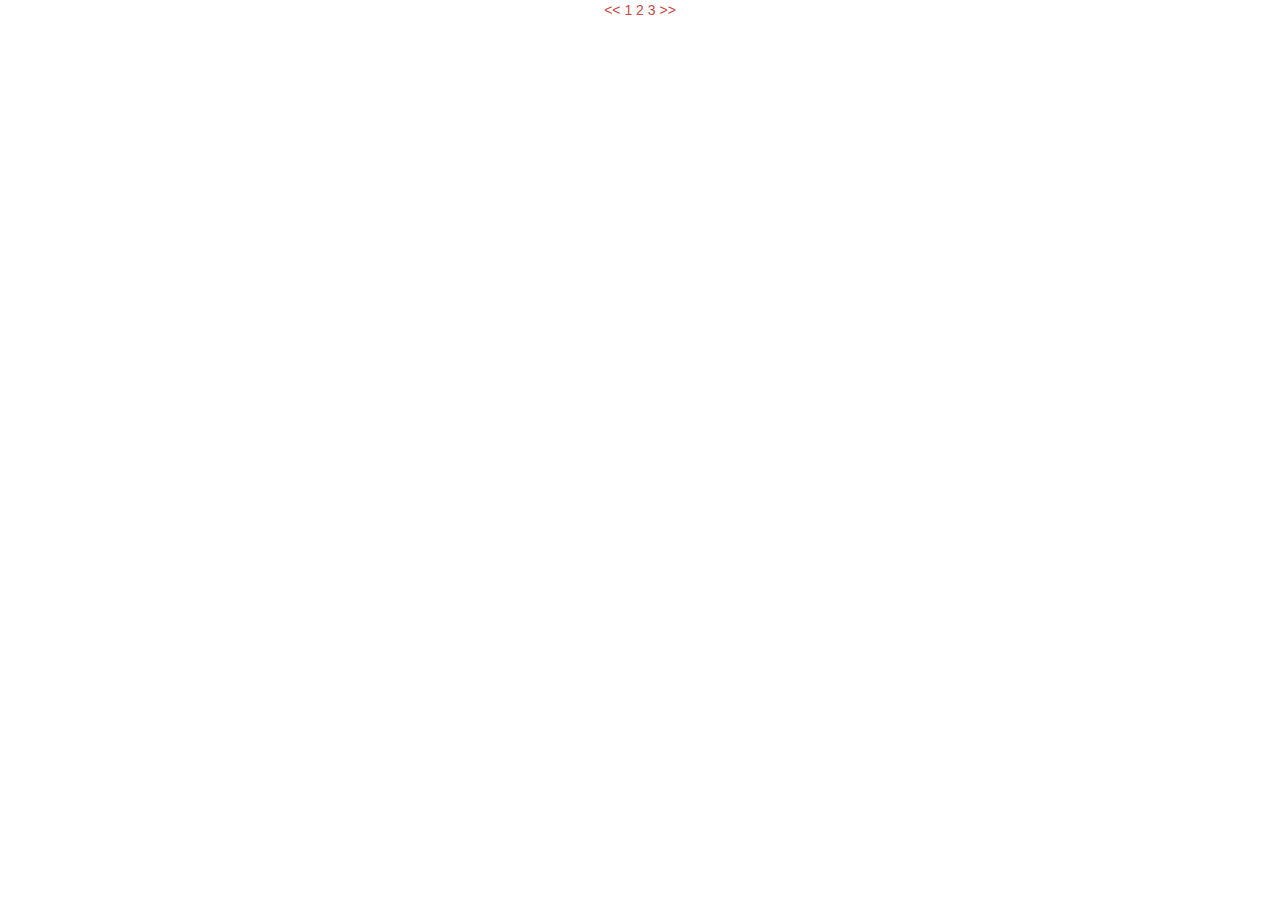
==== kicp_lightgallery/src/index.html @ f524eea8 "light gallery" ====
<!DOCTYPE html>
<html lang="en">
    <head>		
        <meta charset="utf-8">
        <meta http-equiv="X-UA-Compatible" content="IE=edge">
        <meta name="viewport" content="width=device-width, initial-scale=1, maximum-scale=1, user-scalable=no">
        <link href="../css/main.css" rel="stylesheet">
        <link href="../css/justifiedGallery.min.css" rel="stylesheet">
        <link href="../css/lightgallery.css" rel="stylesheet">
		<script src="../js/jquery.min.js"></script>
    </head>
    <body class="demos">
		<div align="center">
		<a href="./index.html?Page=1">&lt;&lt;</a>
		<a href="./index.html?Page=1">1</a>
		<a href="./index.html?Page=2">2</a>
		<a href="./index.html?Page=3">3</a>
		<a href="./index.html?Page=3">&gt;&gt;</a>
        </div>
		<div class="page" id="page1">
			<div id="aniimated-thumbnials1" class="list-unstyled justified-gallery" style="height: 520px;">
				<a class="jg-entry" href="../../../../sites/default/files/public/album/download/OGCIO_Christmas_Party_2017/IMG_7236.jpg" data-sub-html="IMG_7236.jpg">
					<img class="img-responsive" src="../../../../sites/default/files/public/album/gal/OGCIO_Christmas_Party_2017/IMG_7236.jpg">
				</a>
				<a class="jg-entry" href="../../../../sites/default/files/public/album/download/OGCIO_Christmas_Party_2017/IMG_7233.jpg" data-sub-html="IMG_7233.jpg">
					<img class="img-responsive" src="../../../../sites/default/files/public/album/gal/OGCIO_Christmas_Party_2017/IMG_7233.jpg">
				</a>
				<a class="jg-entry" href="../../../../sites/default/files/public/album/download/OGCIO_Christmas_Party_2017/IMG_7232.jpg" data-sub-html="IMG_7232.jpg">
					<img class="img-responsive" src="../../../../sites/default/files/public/album/gal/OGCIO_Christmas_Party_2017/IMG_7232.jpg">
				</a>
				<a class="jg-entry" href="../../../../sites/default/files/public/album/download/OGCIO_Christmas_Party_2017/IMG_7231.jpg" data-sub-html="IMG_7231.jpg">
					<img class="img-responsive" src="../../../../sites/default/files/public/album/gal/OGCIO_Christmas_Party_2017/IMG_7231.jpg">
				</a>
				<a class="jg-entry" href="../../../../sites/default/files/public/album/download/OGCIO_Christmas_Party_2017/IMG_7229.jpg" data-sub-html="IMG_7229.jpg">
					<img class="img-responsive" src="../../../../sites/default/files/public/album/gal/OGCIO_Christmas_Party_2017/IMG_7229.jpg">
				</a>
				<a class="jg-entry" href="../../../../sites/default/files/public/album/download/OGCIO_Christmas_Party_2017/IMG_7228.jpg" data-sub-html="IMG_7228.jpg">
					<img class="img-responsive" src="../../../../sites/default/files/public/album/gal/OGCIO_Christmas_Party_2017/IMG_7228.jpg">
				</a>
				<a class="jg-entry" href="../../../../sites/default/files/public/album/download/OGCIO_Christmas_Party_2017/IMG_7227.jpg" data-sub-html="IMG_7227.jpg">
					<img class="img-responsive" src="../../../../sites/default/files/public/album/gal/OGCIO_Christmas_Party_2017/IMG_7227.jpg">
				</a>
				<a class="jg-entry" href="../../../../sites/default/files/public/album/download/OGCIO_Christmas_Party_2017/IMG_7225.jpg" data-sub-html="IMG_7225.jpg">
					<img class="img-responsive" src="../../../../sites/default/files/public/album/gal/OGCIO_Christmas_Party_2017/IMG_7225.jpg">
				</a>
				<a class="jg-entry" href="../../../../sites/default/files/public/album/download/OGCIO_Christmas_Party_2017/IMG_7224.jpg" data-sub-html="IMG_7224.jpg">
					<img class="img-responsive" src="../../../../sites/default/files/public/album/gal/OGCIO_Christmas_Party_2017/IMG_7224.jpg">
				</a>
				<a class="jg-entry" href="../../../../sites/default/files/public/album/download/OGCIO_Christmas_Party_2017/IMG_7223.jpg" data-sub-html="IMG_7223.jpg">
					<img class="img-responsive" src="../../../../sites/default/files/public/album/gal/OGCIO_Christmas_Party_2017/IMG_7223.jpg">
				</a>
			</div>
		</div>
		<div class="page" id="page2">
			<div id="aniimated-thumbnials2" class="list-unstyled justified-gallery" style="height: 520px;">
				<a class="jg-entry" href="../../../../sites/default/files/public/album/download/OGCIO_Christmas_Party_2017/IMG_7222.jpg" data-sub-html="IMG_7222.jpg">
					<img class="img-responsive" src="../../../../sites/default/files/public/album/gal/OGCIO_Christmas_Party_2017/IMG_7222.jpg">
				</a>
				<a class="jg-entry" href="../../../../sites/default/files/public/album/download/OGCIO_Christmas_Party_2017/IMG_7220.jpg" data-sub-html="IMG_7220.jpg">
					<img class="img-responsive" src="../../../../sites/default/files/public/album/gal/OGCIO_Christmas_Party_2017/IMG_7220.jpg">
				</a>
				<a class="jg-entry" href="../../../../sites/default/files/public/album/download/OGCIO_Christmas_Party_2017/IMG_7219.jpg" data-sub-html="IMG_7219.jpg">
					<img class="img-responsive" src="../../../../sites/default/files/public/album/gal/OGCIO_Christmas_Party_2017/IMG_7219.jpg">
				</a>
				<a class="jg-entry" href="../../../../sites/default/files/public/album/download/OGCIO_Christmas_Party_2017/IMG_7218.jpg" data-sub-html="IMG_7218.jpg">
					<img class="img-responsive" src="../../../../sites/default/files/public/album/gal/OGCIO_Christmas_Party_2017/IMG_7218.jpg">
				</a>
				<a class="jg-entry" href="../../../../sites/default/files/public/album/download/OGCIO_Christmas_Party_2017/IMG_7216.jpg" data-sub-html="IMG_7216.jpg">
					<img class="img-responsive" src="../../../../sites/default/files/public/album/gal/OGCIO_Christmas_Party_2017/IMG_7216.jpg">
				</a>
				<a class="jg-entry" href="../../../../sites/default/files/public/album/download/OGCIO_Christmas_Party_2017/IMG_7214.jpg" data-sub-html="IMG_7214.jpg">
					<img class="img-responsive" src="../../../../sites/default/files/public/album/gal/OGCIO_Christmas_Party_2017/IMG_7214.jpg">
				</a>
				<a class="jg-entry" href="../../../../sites/default/files/public/album/download/OGCIO_Christmas_Party_2017/IMG_7213.jpg" data-sub-html="IMG_7213.jpg">
					<img class="img-responsive" src="../../../../sites/default/files/public/album/gal/OGCIO_Christmas_Party_2017/IMG_7213.jpg">
				</a>
				<a class="jg-entry" href="../../../../sites/default/files/public/album/download/OGCIO_Christmas_Party_2017/IMG_7212.jpg" data-sub-html="IMG_7212.jpg">
					<img class="img-responsive" src="../../../../sites/default/files/public/album/gal/OGCIO_Christmas_Party_2017/IMG_7212.jpg">	
				</a>
				<a class="jg-entry" href="../../../../sites/default/files/public/album/download/OGCIO_Christmas_Party_2017/IMG_7209.jpg" data-sub-html="IMG_7209.jpg">
					<img class="img-responsive" src="../../../../sites/default/files/public/album/gal/OGCIO_Christmas_Party_2017/IMG_7209.jpg">	
				</a>

			</div>
		</div>
		<div class="page" id="page3">
			<div id="aniimated-thumbnials3" class="list-unstyled justified-gallery" style="height: 520px;">
				<a class="jg-entry" href="../../../../sites/default/files/public/album/download/OGCIO_Christmas_Party_2017/IMG_7208.jpg" data-sub-html="IMG_7208.jpg">
					<img class="img-responsive" src="../../../../sites/default/files/public/album/gal/OGCIO_Christmas_Party_2017/IMG_7208.jpg">
				</a>
			</div>
		</div>
        <script type="text/javascript">
		
			$.urlParam = function(name){
				var results = new RegExp('[\?&]' + name + '=([^&#]*)').exec(window.location.href);
				if (results==null){
				   return null;
				}
				else{
				   return decodeURI(results[1]) || 0;
				}
			}

        </script>
        <script src="../js/lightgallery-all.min.js"></script>
        <script src="../js/prettify.js"></script>
        <script src="../js/jquery.justifiedGallery.min.js"></script>
        <script src="../js/transition.js"></script>
        <script src="../js/collapse.js"></script>
        <script src="../js/lightgallery.js"></script>
        <script src="../js/lg-fullscreen.js"></script>
        <script src="../js/lg-thumbnail.js"></script>
        <script src="../js/lg-video.js"></script>
        <script src="../js/lg-autoplay.js"></script>
        <script src="../js/lg-zoom.js"></script>
		<script src="../js/lg-pager.js"></script>
		
        <script src="../js/jquery.mousewheel.min.js"></script>
        <script src="../js/demos.js"></script>
		<script type="text/javascript">
		
		$(".page").css('display', 'none');

		console.log($.urlParam('Page'))
		
		if($.urlParam('Page') == null){
			window.location.href = "./index.html?Page=1";
		}
		else{
			Page = $.urlParam('Page')
		}

		$("#page" + Page).css('display', 'block');
		
		
		
		
		$(function() {
			console.log( "ready!" );
			
			animThumb1 = $('#aniimated-thumbnials1');
			if (animThumb1.length) {
				animThumb1.justifiedGallery({
					border: 6
				}).on('jg.complete', function() {
					animThumb1.lightGallery({
						thumbnail: true,
						animateThumb: true
					});
				});
			};
			
			
			
			
			animThumb2 = $('#aniimated-thumbnials2');
			if (animThumb2.length) {
				animThumb2.justifiedGallery({
					border: 6
				}).on('jg.complete', function() {
					animThumb2.lightGallery({
						thumbnail: true,
						animateThumb: true
					});
				});
			};
			
			animThumb3 = $('#aniimated-thumbnials3');
			if (animThumb3.length) {
				animThumb3.justifiedGallery({
					border: 6
				}).on('jg.complete', function() {
					animThumb3.lightGallery({
						thumbnail: true,
						animateThumb: true
					});
				});
			};
			
			
		});
		
		</script>
    </body>
</html>
---- kicp_lightgallery/css/justifiedGallery.min.css ----
/*!
 * Justified Gallery - v3.5.4
 * http://miromannino.github.io/Justified-Gallery/
 * Copyright (c) 2015 Miro Mannino
 * Licensed under the MIT license.
 */
@-webkit-keyframes justified-gallery-show-caption-animation{from{opacity:0}to{opacity:.7}}@-moz-keyframes justified-gallery-show-caption-animation{from{opacity:0}to{opacity:.7}}@-o-keyframes justified-gallery-show-caption-animation{from{opacity:0}to{opacity:.7}}@keyframes justified-gallery-show-caption-animation{from{opacity:0}to{opacity:.7}}@-webkit-keyframes justified-gallery-show-entry-animation{from{opacity:0}to{opacity:1}}@-moz-keyframes justified-gallery-show-entry-animation{from{opacity:0}to{opacity:1}}@-o-keyframes justified-gallery-show-entry-animation{from{opacity:0}to{opacity:1}}@keyframes justified-gallery-show-entry-animation{from{opacity:0}to{opacity:1}}.justified-gallery{width:100%;position:relative;overflow:hidden}.justified-gallery>a,.justified-gallery>div{position:absolute;display:inline-block;overflow:hidden;opacity:0;filter:alpha(opacity=0)}.justified-gallery>a>img,.justified-gallery>div>img,.justified-gallery>a>a>img,.justified-gallery>div>a>img{position:absolute;top:50%;left:50%;margin:0;padding:0;border:0}.justified-gallery>a>.caption,.justified-gallery>div>.caption{display:none;position:absolute;bottom:0;padding:5px;background-color:#000;left:0;right:0;margin:0;color:#fff;font-size:12px;font-weight:300;font-family:sans-serif}.justified-gallery>a>.caption.caption-visible,.justified-gallery>div>.caption.caption-visible{display:initial;opacity:.7;filter:"alpha(opacity=70)";-webkit-animation:justified-gallery-show-caption-animation 500ms 0 ease;-moz-animation:justified-gallery-show-caption-animation 500ms 0 ease;-ms-animation:justified-gallery-show-caption-animation 500ms 0 ease}.justified-gallery>.entry-visible{opacity:1;filter:alpha(opacity=100);-webkit-animation:justified-gallery-show-entry-animation 500ms 0 ease;-moz-animation:justified-gallery-show-entry-animation 500ms 0 ease;-ms-animation:justified-gallery-show-entry-animation 500ms 0 ease}.justified-gallery>.spinner{position:absolute;bottom:0;margin-left:-24px;padding:10px 0;left:50%;opacity:initial;filter:initial;overflow:initial}.justified-gallery>.spinner>span{display:inline-block;opacity:0;filter:alpha(opacity=0);width:8px;height:8px;margin:0 4px;background-color:#000;border-top-left-radius:6px;border-top-right-radius:6px;border-bottom-right-radius:6px;border-bottom-left-radius:6px}
---- kicp_lightgallery/css/lightgallery.css ----
/*! lightgallery - v1.6.11 - 2018-05-22
* http://sachinchoolur.github.io/lightGallery/
* Copyright (c) 2018 Sachin N; Licensed GPLv3 */
@font-face {
  font-family: 'lg';
  src: url("../fonts/lg.eot?n1z373");
  src: url("../fonts/lg.eot?#iefixn1z373") format("embedded-opentype"), url("../fonts/lg.woff?n1z373") format("woff"), url("../fonts/lg.ttf?n1z373") format("truetype"), url("../fonts/lg.svg?n1z373#lg") format("svg");
  font-weight: normal;
  font-style: normal;
}
.lg-icon {
  font-family: 'lg';
  speak: none;
  font-style: normal;
  font-weight: normal;
  font-variant: normal;
  text-transform: none;
  line-height: 1;
  /* Better Font Rendering =========== */
  -webkit-font-smoothing: antialiased;
  -moz-osx-font-smoothing: grayscale;
}

.lg-actions .lg-next, .lg-actions .lg-prev {
  background-color: rgba(0, 0, 0, 0.45);
  border-radius: 2px;
  color: #999;
  cursor: pointer;
  display: block;
  font-size: 22px;
  margin-top: -10px;
  padding: 8px 10px 9px;
  position: absolute;
  top: 50%;
  z-index: 1080;
  border: none;
  outline: none;
}
.lg-actions .lg-next.disabled, .lg-actions .lg-prev.disabled {
  pointer-events: none;
  opacity: 0.5;
}
.lg-actions .lg-next:hover, .lg-actions .lg-prev:hover {
  color: #FFF;
}
.lg-actions .lg-next {
  right: 20px;
}
.lg-actions .lg-next:before {
  content: "\e095";
}
.lg-actions .lg-prev {
  left: 20px;
}
.lg-actions .lg-prev:after {
  content: "\e094";
}

@-webkit-keyframes lg-right-end {
  0% {
    left: 0;
  }
  50% {
    left: -30px;
  }
  100% {
    left: 0;
  }
}
@-moz-keyframes lg-right-end {
  0% {
    left: 0;
  }
  50% {
    left: -30px;
  }
  100% {
    left: 0;
  }
}
@-ms-keyframes lg-right-end {
  0% {
    left: 0;
  }
  50% {
    left: -30px;
  }
  100% {
    left: 0;
  }
}
@keyframes lg-right-end {
  0% {
    left: 0;
  }
  50% {
    left: -30px;
  }
  100% {
    left: 0;
  }
}
@-webkit-keyframes lg-left-end {
  0% {
    left: 0;
  }
  50% {
    left: 30px;
  }
  100% {
    left: 0;
  }
}
@-moz-keyframes lg-left-end {
  0% {
    left: 0;
  }
  50% {
    left: 30px;
  }
  100% {
    left: 0;
  }
}
@-ms-keyframes lg-left-end {
  0% {
    left: 0;
  }
  50% {
    left: 30px;
  }
  100% {
    left: 0;
  }
}
@keyframes lg-left-end {
  0% {
    left: 0;
  }
  50% {
    left: 30px;
  }
  100% {
    left: 0;
  }
}
.lg-outer.lg-right-end .lg-object {
  -webkit-animation: lg-right-end 0.3s;
  -o-animation: lg-right-end 0.3s;
  animation: lg-right-end 0.3s;
  position: relative;
}
.lg-outer.lg-left-end .lg-object {
  -webkit-animation: lg-left-end 0.3s;
  -o-animation: lg-left-end 0.3s;
  animation: lg-left-end 0.3s;
  position: relative;
}

.lg-toolbar {
  z-index: 1082;
  left: 0;
  position: absolute;
  top: 0;
  width: 100%;
  background-color: rgba(0, 0, 0, 0.45);
}
.lg-toolbar .lg-icon {
  color: #999;
  cursor: pointer;
  float: right;
  font-size: 24px;
  height: 47px;
  line-height: 27px;
  padding: 10px 0;
  text-align: center;
  width: 50px;
  text-decoration: none !important;
  outline: medium none;
  -webkit-transition: color 0.2s linear;
  -o-transition: color 0.2s linear;
  transition: color 0.2s linear;
}
.lg-toolbar .lg-icon:hover {
  color: #FFF;
}
.lg-toolbar .lg-close:after {
  content: "\e070";
}
.lg-toolbar .lg-download:after {
  content: "\e0f2";
}

.lg-sub-html {
  background-color: rgba(0, 0, 0, 0.45);
  bottom: 0;
  color: #EEE;
  font-size: 16px;
  left: 0;
  padding: 10px 40px;
  position: fixed;
  right: 0;
  text-align: center;
  z-index: 1080;
}
.lg-sub-html h4 {
  margin: 0;
  font-size: 13px;
  font-weight: bold;
}
.lg-sub-html p {
  font-size: 12px;
  margin: 5px 0 0;
}

#lg-counter {
  color: #999;
  display: inline-block;
  font-size: 16px;
  padding-left: 20px;
  padding-top: 12px;
  vertical-align: middle;
}

.lg-toolbar, .lg-prev, .lg-next {
  opacity: 1;
  -webkit-transition: -webkit-transform 0.35s cubic-bezier(0, 0, 0.25, 1) 0s, opacity 0.35s cubic-bezier(0, 0, 0.25, 1) 0s, color 0.2s linear;
  -moz-transition: -moz-transform 0.35s cubic-bezier(0, 0, 0.25, 1) 0s, opacity 0.35s cubic-bezier(0, 0, 0.25, 1) 0s, color 0.2s linear;
  -o-transition: -o-transform 0.35s cubic-bezier(0, 0, 0.25, 1) 0s, opacity 0.35s cubic-bezier(0, 0, 0.25, 1) 0s, color 0.2s linear;
  transition: transform 0.35s cubic-bezier(0, 0, 0.25, 1) 0s, opacity 0.35s cubic-bezier(0, 0, 0.25, 1) 0s, color 0.2s linear;
}

.lg-hide-items .lg-prev {
  opacity: 0;
  -webkit-transform: translate3d(-10px, 0, 0);
  transform: translate3d(-10px, 0, 0);
}
.lg-hide-items .lg-next {
  opacity: 0;
  -webkit-transform: translate3d(10px, 0, 0);
  transform: translate3d(10px, 0, 0);
}
.lg-hide-items .lg-toolbar {
  opacity: 0;
  -webkit-transform: translate3d(0, -10px, 0);
  transform: translate3d(0, -10px, 0);
}

body:not(.lg-from-hash) .lg-outer.lg-start-zoom .lg-object {
  -webkit-transform: scale3d(0.5, 0.5, 0.5);
  transform: scale3d(0.5, 0.5, 0.5);
  opacity: 0;
  -webkit-transition: -webkit-transform 250ms cubic-bezier(0, 0, 0.25, 1) 0s, opacity 250ms cubic-bezier(0, 0, 0.25, 1) !important;
  -moz-transition: -moz-transform 250ms cubic-bezier(0, 0, 0.25, 1) 0s, opacity 250ms cubic-bezier(0, 0, 0.25, 1) !important;
  -o-transition: -o-transform 250ms cubic-bezier(0, 0, 0.25, 1) 0s, opacity 250ms cubic-bezier(0, 0, 0.25, 1) !important;
  transition: transform 250ms cubic-bezier(0, 0, 0.25, 1) 0s, opacity 250ms cubic-bezier(0, 0, 0.25, 1) !important;
  -webkit-transform-origin: 50% 50%;
  -moz-transform-origin: 50% 50%;
  -ms-transform-origin: 50% 50%;
  transform-origin: 50% 50%;
}
body:not(.lg-from-hash) .lg-outer.lg-start-zoom .lg-item.lg-complete .lg-object {
  -webkit-transform: scale3d(1, 1, 1);
  transform: scale3d(1, 1, 1);
  opacity: 1;
}

.lg-outer .lg-thumb-outer {
  background-color: #0D0A0A;
  bottom: 0;
  position: absolute;
  width: 100%;
  z-index: 1080;
  max-height: 350px;
  -webkit-transform: translate3d(0, 100%, 0);
  transform: translate3d(0, 100%, 0);
  -webkit-transition: -webkit-transform 0.25s cubic-bezier(0, 0, 0.25, 1) 0s;
  -moz-transition: -moz-transform 0.25s cubic-bezier(0, 0, 0.25, 1) 0s;
  -o-transition: -o-transform 0.25s cubic-bezier(0, 0, 0.25, 1) 0s;
  transition: transform 0.25s cubic-bezier(0, 0, 0.25, 1) 0s;
}
.lg-outer .lg-thumb-outer.lg-grab .lg-thumb-item {
  cursor: -webkit-grab;
  cursor: -moz-grab;
  cursor: -o-grab;
  cursor: -ms-grab;
  cursor: grab;
}
.lg-outer .lg-thumb-outer.lg-grabbing .lg-thumb-item {
  cursor: move;
  cursor: -webkit-grabbing;
  cursor: -moz-grabbing;
  cursor: -o-grabbing;
  cursor: -ms-grabbing;
  cursor: grabbing;
}
.lg-outer .lg-thumb-outer.lg-dragging .lg-thumb {
  -webkit-transition-duration: 0s !important;
  transition-duration: 0s !important;
}
.lg-outer.lg-thumb-open .lg-thumb-outer {
  -webkit-transform: translate3d(0, 0%, 0);
  transform: translate3d(0, 0%, 0);
}
.lg-outer .lg-thumb {
  padding: 10px 0;
  height: 100%;
  margin-bottom: -5px;
}
.lg-outer .lg-thumb-item {
  border-radius: 5px;
  cursor: pointer;
  float: left;
  overflow: hidden;
  height: 100%;
  border: 2px solid #FFF;
  border-radius: 4px;
  margin-bottom: 5px;
}
@media (min-width: 1025px) {
  .lg-outer .lg-thumb-item {
    -webkit-transition: border-color 0.25s ease;
    -o-transition: border-color 0.25s ease;
    transition: border-color 0.25s ease;
  }
}
.lg-outer .lg-thumb-item.active, .lg-outer .lg-thumb-item:hover {
  border-color: #a90707;
}
.lg-outer .lg-thumb-item img {
  width: 100%;
  height: 100%;
  object-fit: cover;
}
.lg-outer.lg-has-thumb .lg-item {
  padding-bottom: 120px;
}
.lg-outer.lg-can-toggle .lg-item {
  padding-bottom: 0;
}
.lg-outer.lg-pull-caption-up .lg-sub-html {
  -webkit-transition: bottom 0.25s ease;
  -o-transition: bottom 0.25s ease;
  transition: bottom 0.25s ease;
}
.lg-outer.lg-pull-caption-up.lg-thumb-open .lg-sub-html {
  bottom: 100px;
}
.lg-outer .lg-toogle-thumb {
  background-color: #0D0A0A;
  border-radius: 2px 2px 0 0;
  color: #999;
  cursor: pointer;
  font-size: 24px;
  height: 39px;
  line-height: 27px;
  padding: 5px 0;
  position: absolute;
  right: 20px;
  text-align: center;
  top: -39px;
  width: 50px;
}
.lg-outer .lg-toogle-thumb:after {
  content: "\e1ff";
}
.lg-outer .lg-toogle-thumb:hover {
  color: #FFF;
}

.lg-outer .lg-video-cont {
  display: inline-block;
  vertical-align: middle;
  max-width: 1140px;
  max-height: 100%;
  width: 100%;
  padding: 0 5px;
}
.lg-outer .lg-video {
  width: 100%;
  height: 0;
  padding-bottom: 56.25%;
  overflow: hidden;
  position: relative;
}
.lg-outer .lg-video .lg-object {
  display: inline-block;
  position: absolute;
  top: 0;
  left: 0;
  width: 100% !important;
  height: 100% !important;
}
.lg-outer .lg-video .lg-video-play {
  width: 84px;
  height: 59px;
  position: absolute;
  left: 50%;
  top: 50%;
  margin-left: -42px;
  margin-top: -30px;
  z-index: 1080;
  cursor: pointer;
}
.lg-outer .lg-has-iframe .lg-video {
  -webkit-overflow-scrolling: touch;
  overflow: auto;
}
.lg-outer .lg-has-vimeo .lg-video-play {
  background: url("../img/vimeo-play.png") no-repeat scroll 0 0 transparent;
}
.lg-outer .lg-has-vimeo:hover .lg-video-play {
  background: url("../img/vimeo-play.png") no-repeat scroll 0 -58px transparent;
}
.lg-outer .lg-has-html5 .lg-video-play {
  background: transparent url("../img/video-play.png") no-repeat scroll 0 0;
  height: 64px;
  margin-left: -32px;
  margin-top: -32px;
  width: 64px;
  opacity: 0.8;
}
.lg-outer .lg-has-html5:hover .lg-video-play {
  opacity: 1;
}
.lg-outer .lg-has-youtube .lg-video-play {
  background: url("../img/youtube-play.png") no-repeat scroll 0 0 transparent;
}
.lg-outer .lg-has-youtube:hover .lg-video-play {
  background: url("../img/youtube-play.png") no-repeat scroll 0 -60px transparent;
}
.lg-outer .lg-video-object {
  width: 100% !important;
  height: 100% !important;
  position: absolute;
  top: 0;
  left: 0;
}
.lg-outer .lg-has-video .lg-video-object {
  visibility: hidden;
}
.lg-outer .lg-has-video.lg-video-playing .lg-object, .lg-outer .lg-has-video.lg-video-playing .lg-video-play {
  display: none;
}
.lg-outer .lg-has-video.lg-video-playing .lg-video-object {
  visibility: visible;
}

.lg-progress-bar {
  background-color: #333;
  height: 5px;
  left: 0;
  position: absolute;
  top: 0;
  width: 100%;
  z-index: 1083;
  opacity: 0;
  -webkit-transition: opacity 0.08s ease 0s;
  -moz-transition: opacity 0.08s ease 0s;
  -o-transition: opacity 0.08s ease 0s;
  transition: opacity 0.08s ease 0s;
}
.lg-progress-bar .lg-progress {
  background-color: #a90707;
  height: 5px;
  width: 0;
}
.lg-progress-bar.lg-start .lg-progress {
  width: 100%;
}
.lg-show-autoplay .lg-progress-bar {
  opacity: 1;
}

.lg-autoplay-button:after {
  content: "\e01d";
}
.lg-show-autoplay .lg-autoplay-button:after {
  content: "\e01a";
}

.lg-outer.lg-css3.lg-zoom-dragging .lg-item.lg-complete.lg-zoomable .lg-img-wrap, .lg-outer.lg-css3.lg-zoom-dragging .lg-item.lg-complete.lg-zoomable .lg-image {
  -webkit-transition-duration: 0s;
  transition-duration: 0s;
}
.lg-outer.lg-use-transition-for-zoom .lg-item.lg-complete.lg-zoomable .lg-img-wrap {
  -webkit-transition: -webkit-transform 0.3s cubic-bezier(0, 0, 0.25, 1) 0s;
  -moz-transition: -moz-transform 0.3s cubic-bezier(0, 0, 0.25, 1) 0s;
  -o-transition: -o-transform 0.3s cubic-bezier(0, 0, 0.25, 1) 0s;
  transition: transform 0.3s cubic-bezier(0, 0, 0.25, 1) 0s;
}
.lg-outer.lg-use-left-for-zoom .lg-item.lg-complete.lg-zoomable .lg-img-wrap {
  -webkit-transition: left 0.3s cubic-bezier(0, 0, 0.25, 1) 0s, top 0.3s cubic-bezier(0, 0, 0.25, 1) 0s;
  -moz-transition: left 0.3s cubic-bezier(0, 0, 0.25, 1) 0s, top 0.3s cubic-bezier(0, 0, 0.25, 1) 0s;
  -o-transition: left 0.3s cubic-bezier(0, 0, 0.25, 1) 0s, top 0.3s cubic-bezier(0, 0, 0.25, 1) 0s;
  transition: left 0.3s cubic-bezier(0, 0, 0.25, 1) 0s, top 0.3s cubic-bezier(0, 0, 0.25, 1) 0s;
}
.lg-outer .lg-item.lg-complete.lg-zoomable .lg-img-wrap {
  -webkit-transform: translate3d(0, 0, 0);
  transform: translate3d(0, 0, 0);
  -webkit-backface-visibility: hidden;
  -moz-backface-visibility: hidden;
  backface-visibility: hidden;
}
.lg-outer .lg-item.lg-complete.lg-zoomable .lg-image {
  -webkit-transform: scale3d(1, 1, 1);
  transform: scale3d(1, 1, 1);
  -webkit-transition: -webkit-transform 0.3s cubic-bezier(0, 0, 0.25, 1) 0s, opacity 0.15s !important;
  -moz-transition: -moz-transform 0.3s cubic-bezier(0, 0, 0.25, 1) 0s, opacity 0.15s !important;
  -o-transition: -o-transform 0.3s cubic-bezier(0, 0, 0.25, 1) 0s, opacity 0.15s !important;
  transition: transform 0.3s cubic-bezier(0, 0, 0.25, 1) 0s, opacity 0.15s !important;
  -webkit-transform-origin: 0 0;
  -moz-transform-origin: 0 0;
  -ms-transform-origin: 0 0;
  transform-origin: 0 0;
  -webkit-backface-visibility: hidden;
  -moz-backface-visibility: hidden;
  backface-visibility: hidden;
}

#lg-zoom-in:after {
  content: "\e311";
}

#lg-actual-size {
  font-size: 20px;
}
#lg-actual-size:after {
  content: "\e033";
}

#lg-zoom-out {
  opacity: 0.5;
  pointer-events: none;
}
#lg-zoom-out:after {
  content: "\e312";
}
.lg-zoomed #lg-zoom-out {
  opacity: 1;
  pointer-events: auto;
}

.lg-outer .lg-pager-outer {
  bottom: 60px;
  left: 0;
  position: absolute;
  right: 0;
  text-align: center;
  z-index: 1080;
  height: 10px;
}
.lg-outer .lg-pager-outer.lg-pager-hover .lg-pager-cont {
  overflow: visible;
}
.lg-outer .lg-pager-cont {
  cursor: pointer;
  display: inline-block;
  overflow: hidden;
  position: relative;
  vertical-align: top;
  margin: 0 5px;
}
.lg-outer .lg-pager-cont:hover .lg-pager-thumb-cont {
  opacity: 1;
  -webkit-transform: translate3d(0, 0, 0);
  transform: translate3d(0, 0, 0);
}
.lg-outer .lg-pager-cont.lg-pager-active .lg-pager {
  box-shadow: 0 0 0 2px white inset;
}
.lg-outer .lg-pager-thumb-cont {
  background-color: #fff;
  color: #FFF;
  bottom: 100%;
  height: 83px;
  left: 0;
  margin-bottom: 20px;
  margin-left: -60px;
  opacity: 0;
  padding: 5px;
  position: absolute;
  width: 120px;
  border-radius: 3px;
  -webkit-transition: opacity 0.15s ease 0s, -webkit-transform 0.15s ease 0s;
  -moz-transition: opacity 0.15s ease 0s, -moz-transform 0.15s ease 0s;
  -o-transition: opacity 0.15s ease 0s, -o-transform 0.15s ease 0s;
  transition: opacity 0.15s ease 0s, transform 0.15s ease 0s;
  -webkit-transform: translate3d(0, 5px, 0);
  transform: translate3d(0, 5px, 0);
}
.lg-outer .lg-pager-thumb-cont img {
  width: 100%;
  height: 100%;
}
.lg-outer .lg-pager {
  background-color: rgba(255, 255, 255, 0.5);
  border-radius: 50%;
  box-shadow: 0 0 0 8px rgba(255, 255, 255, 0.7) inset;
  display: block;
  height: 12px;
  -webkit-transition: box-shadow 0.3s ease 0s;
  -o-transition: box-shadow 0.3s ease 0s;
  transition: box-shadow 0.3s ease 0s;
  width: 12px;
}
.lg-outer .lg-pager:hover, .lg-outer .lg-pager:focus {
  box-shadow: 0 0 0 8px white inset;
}
.lg-outer .lg-caret {
  border-left: 10px solid transparent;
  border-right: 10px solid transparent;
  border-top: 10px dashed;
  bottom: -10px;
  display: inline-block;
  height: 0;
  left: 50%;
  margin-left: -5px;
  position: absolute;
  vertical-align: middle;
  width: 0;
}

.lg-fullscreen:after {
  content: "\e20c";
}
.lg-fullscreen-on .lg-fullscreen:after {
  content: "\e20d";
}

.lg-outer #lg-dropdown-overlay {
  background-color: rgba(0, 0, 0, 0.25);
  bottom: 0;
  cursor: default;
  left: 0;
  position: fixed;
  right: 0;
  top: 0;
  z-index: 1081;
  opacity: 0;
  visibility: hidden;
  -webkit-transition: visibility 0s linear 0.18s, opacity 0.18s linear 0s;
  -o-transition: visibility 0s linear 0.18s, opacity 0.18s linear 0s;
  transition: visibility 0s linear 0.18s, opacity 0.18s linear 0s;
}
.lg-outer.lg-dropdown-active .lg-dropdown, .lg-outer.lg-dropdown-active #lg-dropdown-overlay {
  -webkit-transition-delay: 0s;
  transition-delay: 0s;
  -moz-transform: translate3d(0, 0px, 0);
  -o-transform: translate3d(0, 0px, 0);
  -ms-transform: translate3d(0, 0px, 0);
  -webkit-transform: translate3d(0, 0px, 0);
  transform: translate3d(0, 0px, 0);
  opacity: 1;
  visibility: visible;
}
.lg-outer.lg-dropdown-active #lg-share {
  color: #FFF;
}
.lg-outer .lg-dropdown {
  background-color: #fff;
  border-radius: 2px;
  font-size: 14px;
  list-style-type: none;
  margin: 0;
  padding: 10px 0;
  position: absolute;
  right: 0;
  text-align: left;
  top: 50px;
  opacity: 0;
  visibility: hidden;
  -moz-transform: translate3d(0, 5px, 0);
  -o-transform: translate3d(0, 5px, 0);
  -ms-transform: translate3d(0, 5px, 0);
  -webkit-transform: translate3d(0, 5px, 0);
  transform: translate3d(0, 5px, 0);
  -webkit-transition: -webkit-transform 0.18s linear 0s, visibility 0s linear 0.5s, opacity 0.18s linear 0s;
  -moz-transition: -moz-transform 0.18s linear 0s, visibility 0s linear 0.5s, opacity 0.18s linear 0s;
  -o-transition: -o-transform 0.18s linear 0s, visibility 0s linear 0.5s, opacity 0.18s linear 0s;
  transition: transform 0.18s linear 0s, visibility 0s linear 0.5s, opacity 0.18s linear 0s;
}
.lg-outer .lg-dropdown:after {
  content: "";
  display: block;
  height: 0;
  width: 0;
  position: absolute;
  border: 8px solid transparent;
  border-bottom-color: #FFF;
  right: 16px;
  top: -16px;
}
.lg-outer .lg-dropdown > li:last-child {
  margin-bottom: 0px;
}
.lg-outer .lg-dropdown > li:hover a, .lg-outer .lg-dropdown > li:hover .lg-icon {
  color: #333;
}
.lg-outer .lg-dropdown a {
  color: #333;
  display: block;
  white-space: pre;
  padding: 4px 12px;
  font-family: "Open Sans","Helvetica Neue",Helvetica,Arial,sans-serif;
  font-size: 12px;
}
.lg-outer .lg-dropdown a:hover {
  background-color: rgba(0, 0, 0, 0.07);
}
.lg-outer .lg-dropdown .lg-dropdown-text {
  display: inline-block;
  line-height: 1;
  margin-top: -3px;
  vertical-align: middle;
}
.lg-outer .lg-dropdown .lg-icon {
  color: #333;
  display: inline-block;
  float: none;
  font-size: 20px;
  height: auto;
  line-height: 1;
  margin-right: 8px;
  padding: 0;
  vertical-align: middle;
  width: auto;
}
.lg-outer #lg-share {
  position: relative;
}
.lg-outer #lg-share:after {
  content: "\e80d";
}
.lg-outer #lg-share-facebook .lg-icon {
  color: #3b5998;
}
.lg-outer #lg-share-facebook .lg-icon:after {
  content: "\e901";
}
.lg-outer #lg-share-twitter .lg-icon {
  color: #00aced;
}
.lg-outer #lg-share-twitter .lg-icon:after {
  content: "\e904";
}
.lg-outer #lg-share-googleplus .lg-icon {
  color: #dd4b39;
}
.lg-outer #lg-share-googleplus .lg-icon:after {
  content: "\e902";
}
.lg-outer #lg-share-pinterest .lg-icon {
  color: #cb2027;
}
.lg-outer #lg-share-pinterest .lg-icon:after {
  content: "\e903";
}

.lg-group:after {
  content: "";
  display: table;
  clear: both;
}

.lg-outer {
  width: 100%;
  height: 100%;
  position: fixed;
  top: 0;
  left: 0;
  z-index: 1050;
  text-align: left;
  opacity: 0;
  -webkit-transition: opacity 0.15s ease 0s;
  -o-transition: opacity 0.15s ease 0s;
  transition: opacity 0.15s ease 0s;
}
.lg-outer * {
  -webkit-box-sizing: border-box;
  -moz-box-sizing: border-box;
  box-sizing: border-box;
}
.lg-outer.lg-visible {
  opacity: 1;
}
.lg-outer.lg-css3 .lg-item.lg-prev-slide, .lg-outer.lg-css3 .lg-item.lg-next-slide, .lg-outer.lg-css3 .lg-item.lg-current {
  -webkit-transition-duration: inherit !important;
  transition-duration: inherit !important;
  -webkit-transition-timing-function: inherit !important;
  transition-timing-function: inherit !important;
}
.lg-outer.lg-css3.lg-dragging .lg-item.lg-prev-slide, .lg-outer.lg-css3.lg-dragging .lg-item.lg-next-slide, .lg-outer.lg-css3.lg-dragging .lg-item.lg-current {
  -webkit-transition-duration: 0s !important;
  transition-duration: 0s !important;
  opacity: 1;
}
.lg-outer.lg-grab img.lg-object {
  cursor: -webkit-grab;
  cursor: -moz-grab;
  cursor: -o-grab;
  cursor: -ms-grab;
  cursor: grab;
}
.lg-outer.lg-grabbing img.lg-object {
  cursor: move;
  cursor: -webkit-grabbing;
  cursor: -moz-grabbing;
  cursor: -o-grabbing;
  cursor: -ms-grabbing;
  cursor: grabbing;
}
.lg-outer .lg {
  height: 100%;
  width: 100%;
  position: relative;
  overflow: hidden;
  margin-left: auto;
  margin-right: auto;
  max-width: 100%;
  max-height: 100%;
}
.lg-outer .lg-inner {
  width: 100%;
  height: 100%;
  position: absolute;
  left: 0;
  top: 0;
  white-space: nowrap;
}
.lg-outer .lg-item {
  background: url("../img/loading.gif") no-repeat scroll center center transparent;
  display: none !important;
}
.lg-outer.lg-css3 .lg-prev-slide, .lg-outer.lg-css3 .lg-current, .lg-outer.lg-css3 .lg-next-slide {
  display: inline-block !important;
}
.lg-outer.lg-css .lg-current {
  display: inline-block !important;
}
.lg-outer .lg-item, .lg-outer .lg-img-wrap {
  display: inline-block;
  text-align: center;
  position: absolute;
  width: 100%;
  height: 100%;
}
.lg-outer .lg-item:before, .lg-outer .lg-img-wrap:before {
  content: "";
  display: inline-block;
  height: 50%;
  width: 1px;
  margin-right: -1px;
}
.lg-outer .lg-img-wrap {
  position: absolute;
  padding: 0 5px;
  left: 0;
  right: 0;
  top: 0;
  bottom: 0;
}
.lg-outer .lg-item.lg-complete {
  background-image: none;
}
.lg-outer .lg-item.lg-current {
  z-index: 1060;
}
.lg-outer .lg-image {
  display: inline-block;
  vertical-align: middle;
  max-width: 100%;
  max-height: 100%;
  width: auto !important;
  height: auto !important;
}
.lg-outer.lg-show-after-load .lg-item .lg-object, .lg-outer.lg-show-after-load .lg-item .lg-video-play {
  opacity: 0;
  -webkit-transition: opacity 0.15s ease 0s;
  -o-transition: opacity 0.15s ease 0s;
  transition: opacity 0.15s ease 0s;
}
.lg-outer.lg-show-after-load .lg-item.lg-complete .lg-object, .lg-outer.lg-show-after-load .lg-item.lg-complete .lg-video-play {
  opacity: 1;
}
.lg-outer .lg-empty-html {
  display: none;
}
.lg-outer.lg-hide-download #lg-download {
  display: none;
}

.lg-backdrop {
  position: fixed;
  top: 0;
  left: 0;
  right: 0;
  bottom: 0;
  z-index: 1040;
  background-color: #000;
  opacity: 0;
  -webkit-transition: opacity 0.15s ease 0s;
  -o-transition: opacity 0.15s ease 0s;
  transition: opacity 0.15s ease 0s;
}
.lg-backdrop.in {
  opacity: 1;
}

.lg-css3.lg-no-trans .lg-prev-slide, .lg-css3.lg-no-trans .lg-next-slide, .lg-css3.lg-no-trans .lg-current {
  -webkit-transition: none 0s ease 0s !important;
  -moz-transition: none 0s ease 0s !important;
  -o-transition: none 0s ease 0s !important;
  transition: none 0s ease 0s !important;
}
.lg-css3.lg-use-css3 .lg-item {
  -webkit-backface-visibility: hidden;
  -moz-backface-visibility: hidden;
  backface-visibility: hidden;
}
.lg-css3.lg-use-left .lg-item {
  -webkit-backface-visibility: hidden;
  -moz-backface-visibility: hidden;
  backface-visibility: hidden;
}
.lg-css3.lg-fade .lg-item {
  opacity: 0;
}
.lg-css3.lg-fade .lg-item.lg-current {
  opacity: 1;
}
.lg-css3.lg-fade .lg-item.lg-prev-slide, .lg-css3.lg-fade .lg-item.lg-next-slide, .lg-css3.lg-fade .lg-item.lg-current {
  -webkit-transition: opacity 0.1s ease 0s;
  -moz-transition: opacity 0.1s ease 0s;
  -o-transition: opacity 0.1s ease 0s;
  transition: opacity 0.1s ease 0s;
}
.lg-css3.lg-slide.lg-use-css3 .lg-item {
  opacity: 0;
}
.lg-css3.lg-slide.lg-use-css3 .lg-item.lg-prev-slide {
  -webkit-transform: translate3d(-100%, 0, 0);
  transform: translate3d(-100%, 0, 0);
}
.lg-css3.lg-slide.lg-use-css3 .lg-item.lg-next-slide {
  -webkit-transform: translate3d(100%, 0, 0);
  transform: translate3d(100%, 0, 0);
}
.lg-css3.lg-slide.lg-use-css3 .lg-item.lg-current {
  -webkit-transform: translate3d(0, 0, 0);
  transform: translate3d(0, 0, 0);
  opacity: 1;
}
.lg-css3.lg-slide.lg-use-css3 .lg-item.lg-prev-slide, .lg-css3.lg-slide.lg-use-css3 .lg-item.lg-next-slide, .lg-css3.lg-slide.lg-use-css3 .lg-item.lg-current {
  -webkit-transition: -webkit-transform 1s cubic-bezier(0, 0, 0.25, 1) 0s, opacity 0.1s ease 0s;
  -moz-transition: -moz-transform 1s cubic-bezier(0, 0, 0.25, 1) 0s, opacity 0.1s ease 0s;
  -o-transition: -o-transform 1s cubic-bezier(0, 0, 0.25, 1) 0s, opacity 0.1s ease 0s;
  transition: transform 1s cubic-bezier(0, 0, 0.25, 1) 0s, opacity 0.1s ease 0s;
}
.lg-css3.lg-slide.lg-use-left .lg-item {
  opacity: 0;
  position: absolute;
  left: 0;
}
.lg-css3.lg-slide.lg-use-left .lg-item.lg-prev-slide {
  left: -100%;
}
.lg-css3.lg-slide.lg-use-left .lg-item.lg-next-slide {
  left: 100%;
}
.lg-css3.lg-slide.lg-use-left .lg-item.lg-current {
  left: 0;
  opacity: 1;
}
.lg-css3.lg-slide.lg-use-left .lg-item.lg-prev-slide, .lg-css3.lg-slide.lg-use-left .lg-item.lg-next-slide, .lg-css3.lg-slide.lg-use-left .lg-item.lg-current {
  -webkit-transition: left 1s cubic-bezier(0, 0, 0.25, 1) 0s, opacity 0.1s ease 0s;
  -moz-transition: left 1s cubic-bezier(0, 0, 0.25, 1) 0s, opacity 0.1s ease 0s;
  -o-transition: left 1s cubic-bezier(0, 0, 0.25, 1) 0s, opacity 0.1s ease 0s;
  transition: left 1s cubic-bezier(0, 0, 0.25, 1) 0s, opacity 0.1s ease 0s;
}

/*# sourceMappingURL=lightgallery.css.map */
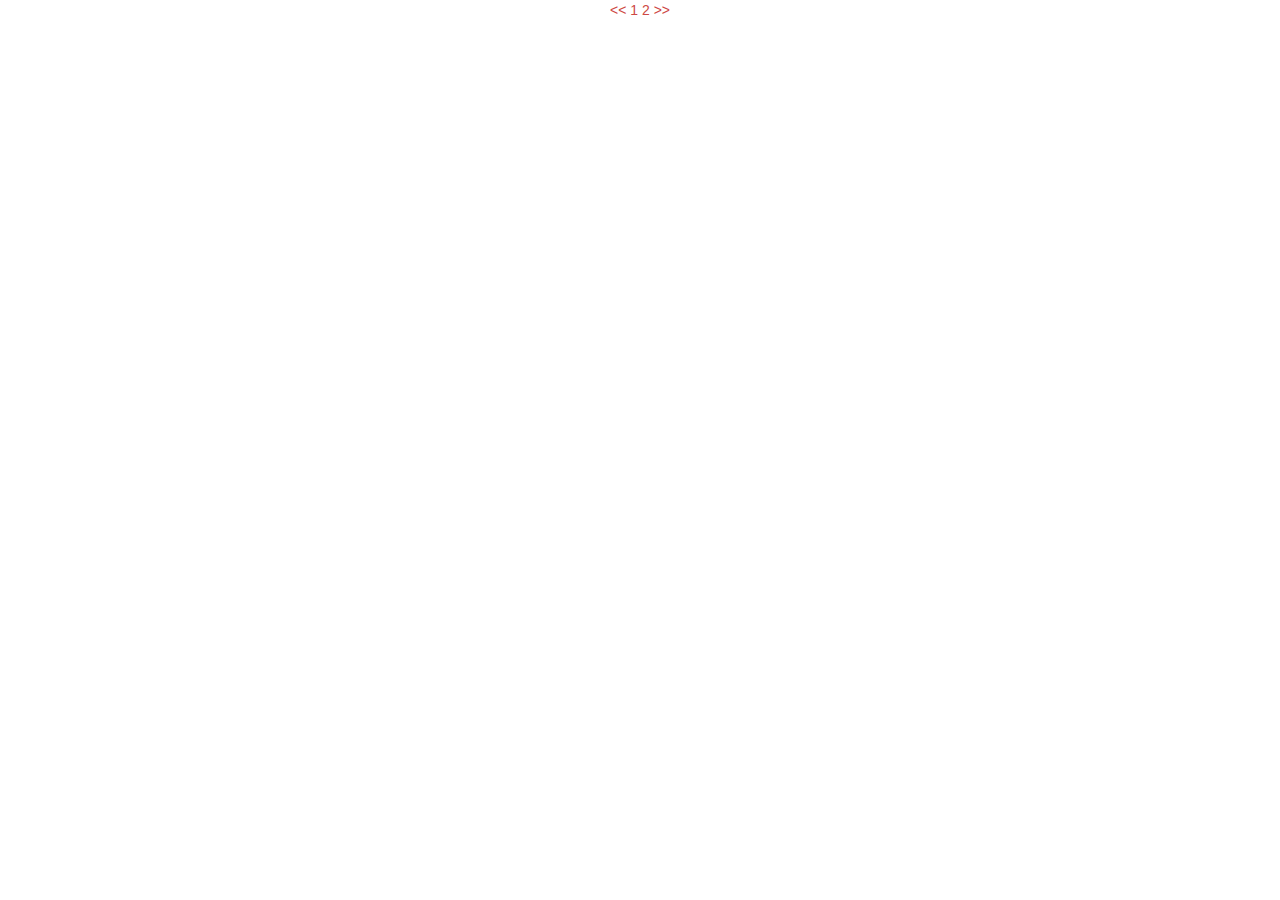
==== commit 90f5ed95: "album in blog , w/bug mes" ====
--- a/kicp_lightgallery/src/index.html
+++ b/kicp_lightgallery/src/index.html
@@ -14,82 +14,78 @@
 		<a href="./index.html?Page=1">&lt;&lt;</a>
 		<a href="./index.html?Page=1">1</a>
 		<a href="./index.html?Page=2">2</a>
-		<a href="./index.html?Page=3">3</a>
-		<a href="./index.html?Page=3">&gt;&gt;</a>
+		<a href="./index.html?Page=2">&gt;&gt;</a>
         </div>
 		<div class="page" id="page1">
 			<div id="aniimated-thumbnials1" class="list-unstyled justified-gallery" style="height: 520px;">
-				<a class="jg-entry" href="../../../../sites/default/files/public/album/download/OGCIO_Christmas_Party_2017/IMG_7236.jpg" data-sub-html="IMG_7236.jpg">
-					<img class="img-responsive" src="../../../../sites/default/files/public/album/gal/OGCIO_Christmas_Party_2017/IMG_7236.jpg">
+				<a class="jg-entry" href="../../../../sites/default/files/public/album/download/Promotion_to_SSM_2022/2022_SSM_001.jpg" data-sub-html="IMG_7236.jpg">
+					<img class="img-responsive" src="../../../../sites/default/files/public/album/gal/Promotion_to_SSM_2022/2022_SSM_001.jpg">
 				</a>
-				<a class="jg-entry" href="../../../../sites/default/files/public/album/download/OGCIO_Christmas_Party_2017/IMG_7233.jpg" data-sub-html="IMG_7233.jpg">
-					<img class="img-responsive" src="../../../../sites/default/files/public/album/gal/OGCIO_Christmas_Party_2017/IMG_7233.jpg">
+				<a class="jg-entry" href="../../../../sites/default/files/public/album/download/Promotion_to_SSM_2022/2022_SSM_002.jpg" data-sub-html="IMG_7233.jpg">
+					<img class="img-responsive" src="../../../../sites/default/files/public/album/gal/Promotion_to_SSM_2022/2022_SSM_002.jpg">
 				</a>
-				<a class="jg-entry" href="../../../../sites/default/files/public/album/download/OGCIO_Christmas_Party_2017/IMG_7232.jpg" data-sub-html="IMG_7232.jpg">
-					<img class="img-responsive" src="../../../../sites/default/files/public/album/gal/OGCIO_Christmas_Party_2017/IMG_7232.jpg">
+				<a class="jg-entry" href="../../../../sites/default/files/public/album/download/Promotion_to_SSM_2022/2022_SSM_003.jpg" data-sub-html="IMG_7232.jpg">
+					<img class="img-responsive" src="../../../../sites/default/files/public/album/gal/Promotion_to_SSM_2022/2022_SSM_003.jpg">
 				</a>
-				<a class="jg-entry" href="../../../../sites/default/files/public/album/download/OGCIO_Christmas_Party_2017/IMG_7231.jpg" data-sub-html="IMG_7231.jpg">
-					<img class="img-responsive" src="../../../../sites/default/files/public/album/gal/OGCIO_Christmas_Party_2017/IMG_7231.jpg">
+				<a class="jg-entry" href="../../../../sites/default/files/public/album/download/Promotion_to_SSM_2022/I2022_SSM_004.jpg" data-sub-html="IMG_7231.jpg">
+					<img class="img-responsive" src="../../../../sites/default/files/public/album/gal/Promotion_to_SSM_2022/2022_SSM_004.jpg">
 				</a>
-				<a class="jg-entry" href="../../../../sites/default/files/public/album/download/OGCIO_Christmas_Party_2017/IMG_7229.jpg" data-sub-html="IMG_7229.jpg">
-					<img class="img-responsive" src="../../../../sites/default/files/public/album/gal/OGCIO_Christmas_Party_2017/IMG_7229.jpg">
+				<a class="jg-entry" href="../../../../sites/default/files/public/album/download/Promotion_to_SSM_2022/2022_SSM_005.jpg" data-sub-html="IMG_7229.jpg">
+					<img class="img-responsive" src="../../../../sites/default/files/public/album/gal/Promotion_to_SSM_2022/2022_SSM_005.jpg">
 				</a>
-				<a class="jg-entry" href="../../../../sites/default/files/public/album/download/OGCIO_Christmas_Party_2017/IMG_7228.jpg" data-sub-html="IMG_7228.jpg">
-					<img class="img-responsive" src="../../../../sites/default/files/public/album/gal/OGCIO_Christmas_Party_2017/IMG_7228.jpg">
+				<a class="jg-entry" href="../../../../sites/default/files/public/album/download/Promotion_to_SSM_2022/2022_SSM_006.jpg" data-sub-html="IMG_7228.jpg">
+					<img class="img-responsive" src="../../../../sites/default/files/public/album/gal/Promotion_to_SSM_2022/2022_SSM_006.jpg">
 				</a>
-				<a class="jg-entry" href="../../../../sites/default/files/public/album/download/OGCIO_Christmas_Party_2017/IMG_7227.jpg" data-sub-html="IMG_7227.jpg">
-					<img class="img-responsive" src="../../../../sites/default/files/public/album/gal/OGCIO_Christmas_Party_2017/IMG_7227.jpg">
+				<a class="jg-entry" href="../../../../sites/default/files/public/album/download/Promotion_to_SSM_2022/2022_SSM_007.jpg" data-sub-html="IMG_7227.jpg">
+					<img class="img-responsive" src="../../../../sites/default/files/public/album/gal/Promotion_to_SSM_2022/2022_SSM_007.jpg">
 				</a>
-				<a class="jg-entry" href="../../../../sites/default/files/public/album/download/OGCIO_Christmas_Party_2017/IMG_7225.jpg" data-sub-html="IMG_7225.jpg">
-					<img class="img-responsive" src="../../../../sites/default/files/public/album/gal/OGCIO_Christmas_Party_2017/IMG_7225.jpg">
+				<a class="jg-entry" href="../../../../sites/default/files/public/album/download/Promotion_to_SSM_2022/2022_SSM_008.jpg" data-sub-html="IMG_7225.jpg">
+					<img class="img-responsive" src="../../../../sites/default/files/public/album/gal/Promotion_to_SSM_2022/2022_SSM_008.jpg">
 				</a>
-				<a class="jg-entry" href="../../../../sites/default/files/public/album/download/OGCIO_Christmas_Party_2017/IMG_7224.jpg" data-sub-html="IMG_7224.jpg">
-					<img class="img-responsive" src="../../../../sites/default/files/public/album/gal/OGCIO_Christmas_Party_2017/IMG_7224.jpg">
+				<a class="jg-entry" href="../../../../sites/default/files/public/album/download/Promotion_to_SSM_2022/2022_SSM_009.jpg" data-sub-html="IMG_7224.jpg">
+					<img class="img-responsive" src="../../../../sites/default/files/public/album/gal/Promotion_to_SSM_2022/2022_SSM_009.jpg">
 				</a>
-				<a class="jg-entry" href="../../../../sites/default/files/public/album/download/OGCIO_Christmas_Party_2017/IMG_7223.jpg" data-sub-html="IMG_7223.jpg">
-					<img class="img-responsive" src="../../../../sites/default/files/public/album/gal/OGCIO_Christmas_Party_2017/IMG_7223.jpg">
+				<a class="jg-entry" href="../../../../sites/default/files/public/album/download/Promotion_to_SSM_2022/2022_SSM_010.jpg" data-sub-html="IMG_7223.jpg">
+					<img class="img-responsive" src="../../../../sites/default/files/public/album/gal/Promotion_to_SSM_2022/2022_SSM_010.jpg">
 				</a>
 			</div>
 		</div>
 		<div class="page" id="page2">
 			<div id="aniimated-thumbnials2" class="list-unstyled justified-gallery" style="height: 520px;">
-				<a class="jg-entry" href="../../../../sites/default/files/public/album/download/OGCIO_Christmas_Party_2017/IMG_7222.jpg" data-sub-html="IMG_7222.jpg">
-					<img class="img-responsive" src="../../../../sites/default/files/public/album/gal/OGCIO_Christmas_Party_2017/IMG_7222.jpg">
+				<a class="jg-entry" href="../../../../sites/default/files/public/album/download/Promotion_to_SSM_2022/2022_SSM_001.jpg" data-sub-html="IMG_7236.jpg">
+					<img class="img-responsive" src="../../../../sites/default/files/public/album/gal/Promotion_to_SSM_2022/2022_SSM_001.jpg">
 				</a>
-				<a class="jg-entry" href="../../../../sites/default/files/public/album/download/OGCIO_Christmas_Party_2017/IMG_7220.jpg" data-sub-html="IMG_7220.jpg">
-					<img class="img-responsive" src="../../../../sites/default/files/public/album/gal/OGCIO_Christmas_Party_2017/IMG_7220.jpg">
+				<a class="jg-entry" href="../../../../sites/default/files/public/album/download/Promotion_to_SSM_2022/2022_SSM_002.jpg" data-sub-html="IMG_7233.jpg">
+					<img class="img-responsive" src="../../../../sites/default/files/public/album/gal/Promotion_to_SSM_2022/2022_SSM_002.jpg">
 				</a>
-				<a class="jg-entry" href="../../../../sites/default/files/public/album/download/OGCIO_Christmas_Party_2017/IMG_7219.jpg" data-sub-html="IMG_7219.jpg">
-					<img class="img-responsive" src="../../../../sites/default/files/public/album/gal/OGCIO_Christmas_Party_2017/IMG_7219.jpg">
+				<a class="jg-entry" href="../../../../sites/default/files/public/album/download/Promotion_to_SSM_2022/2022_SSM_003.jpg" data-sub-html="IMG_7232.jpg">
+					<img class="img-responsive" src="../../../../sites/default/files/public/album/gal/Promotion_to_SSM_2022/2022_SSM_003.jpg">
 				</a>
-				<a class="jg-entry" href="../../../../sites/default/files/public/album/download/OGCIO_Christmas_Party_2017/IMG_7218.jpg" data-sub-html="IMG_7218.jpg">
-					<img class="img-responsive" src="../../../../sites/default/files/public/album/gal/OGCIO_Christmas_Party_2017/IMG_7218.jpg">
+				<a class="jg-entry" href="../../../../sites/default/files/public/album/download/Promotion_to_SSM_2022/I2022_SSM_004.jpg" data-sub-html="IMG_7231.jpg">
+					<img class="img-responsive" src="../../../../sites/default/files/public/album/gal/Promotion_to_SSM_2022/2022_SSM_004.jpg">
 				</a>
-				<a class="jg-entry" href="../../../../sites/default/files/public/album/download/OGCIO_Christmas_Party_2017/IMG_7216.jpg" data-sub-html="IMG_7216.jpg">
-					<img class="img-responsive" src="../../../../sites/default/files/public/album/gal/OGCIO_Christmas_Party_2017/IMG_7216.jpg">
+				<a class="jg-entry" href="../../../../sites/default/files/public/album/download/Promotion_to_SSM_2022/2022_SSM_005.jpg" data-sub-html="IMG_7229.jpg">
+					<img class="img-responsive" src="../../../../sites/default/files/public/album/gal/Promotion_to_SSM_2022/2022_SSM_005.jpg">
 				</a>
-				<a class="jg-entry" href="../../../../sites/default/files/public/album/download/OGCIO_Christmas_Party_2017/IMG_7214.jpg" data-sub-html="IMG_7214.jpg">
-					<img class="img-responsive" src="../../../../sites/default/files/public/album/gal/OGCIO_Christmas_Party_2017/IMG_7214.jpg">
+				<a class="jg-entry" href="../../../../sites/default/files/public/album/download/Promotion_to_SSM_2022/2022_SSM_006.jpg" data-sub-html="IMG_7228.jpg">
+					<img class="img-responsive" src="../../../../sites/default/files/public/album/gal/Promotion_to_SSM_2022/2022_SSM_006.jpg">
 				</a>
-				<a class="jg-entry" href="../../../../sites/default/files/public/album/download/OGCIO_Christmas_Party_2017/IMG_7213.jpg" data-sub-html="IMG_7213.jpg">
-					<img class="img-responsive" src="../../../../sites/default/files/public/album/gal/OGCIO_Christmas_Party_2017/IMG_7213.jpg">
+				<a class="jg-entry" href="../../../../sites/default/files/public/album/download/Promotion_to_SSM_2022/2022_SSM_007.jpg" data-sub-html="IMG_7227.jpg">
+					<img class="img-responsive" src="../../../../sites/default/files/public/album/gal/Promotion_to_SSM_2022/2022_SSM_007.jpg">
 				</a>
-				<a class="jg-entry" href="../../../../sites/default/files/public/album/download/OGCIO_Christmas_Party_2017/IMG_7212.jpg" data-sub-html="IMG_7212.jpg">
-					<img class="img-responsive" src="../../../../sites/default/files/public/album/gal/OGCIO_Christmas_Party_2017/IMG_7212.jpg">	
+				<a class="jg-entry" href="../../../../sites/default/files/public/album/download/Promotion_to_SSM_2022/2022_SSM_008.jpg" data-sub-html="IMG_7225.jpg">
+					<img class="img-responsive" src="../../../../sites/default/files/public/album/gal/Promotion_to_SSM_2022/2022_SSM_008.jpg">
 				</a>
-				<a class="jg-entry" href="../../../../sites/default/files/public/album/download/OGCIO_Christmas_Party_2017/IMG_7209.jpg" data-sub-html="IMG_7209.jpg">
-					<img class="img-responsive" src="../../../../sites/default/files/public/album/gal/OGCIO_Christmas_Party_2017/IMG_7209.jpg">	
+				<a class="jg-entry" href="../../../../sites/default/files/public/album/download/Promotion_to_SSM_2022/2022_SSM_009.jpg" data-sub-html="IMG_7224.jpg">
+					<img class="img-responsive" src="../../../../sites/default/files/public/album/gal/Promotion_to_SSM_2022/2022_SSM_009.jpg">
+				</a>
+				<a class="jg-entry" href="../../../../sites/default/files/public/album/download/Promotion_to_SSM_2022/2022_SSM_010.jpg" data-sub-html="IMG_7223.jpg">
+					<img class="img-responsive" src="../../../../sites/default/files/public/album/gal/Promotion_to_SSM_2022/2022_SSM_010.jpg">
 				</a>
 
 			</div>
 		</div>
-		<div class="page" id="page3">
-			<div id="aniimated-thumbnials3" class="list-unstyled justified-gallery" style="height: 520px;">
-				<a class="jg-entry" href="../../../../sites/default/files/public/album/download/OGCIO_Christmas_Party_2017/IMG_7208.jpg" data-sub-html="IMG_7208.jpg">
-					<img class="img-responsive" src="../../../../sites/default/files/public/album/gal/OGCIO_Christmas_Party_2017/IMG_7208.jpg">
-				</a>
-			</div>
-		</div>
+
         <script type="text/javascript">
 		
 			$.urlParam = function(name){
